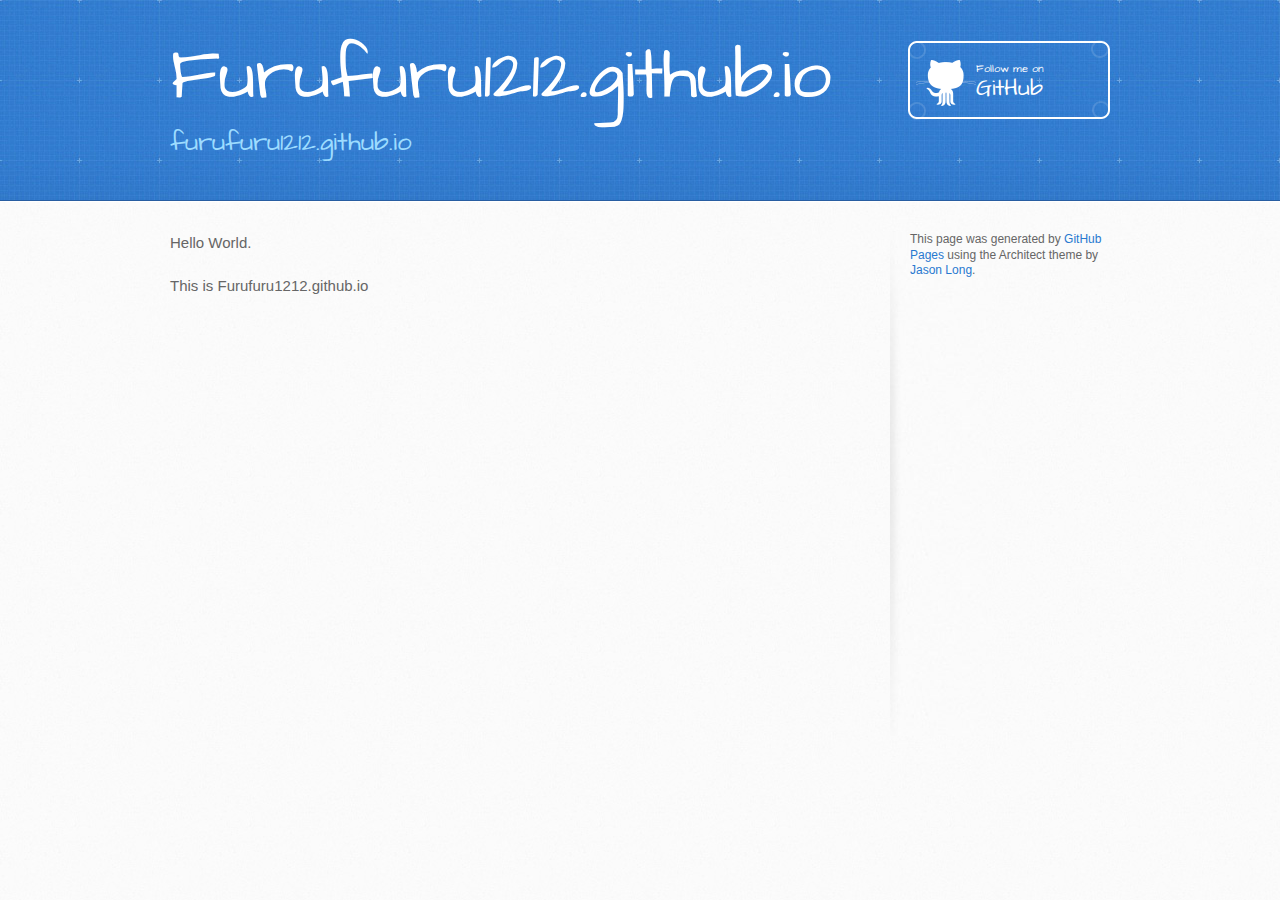
==== index.html @ 812ffca5 "Replace master branch with page content via GitHub" ====
<!DOCTYPE html>
<html>
  <head>
    <meta charset='utf-8'>
    <meta http-equiv="X-UA-Compatible" content="chrome=1">
    <meta name="viewport" content="width=device-width, initial-scale=1, maximum-scale=1">
    <link href='https://fonts.googleapis.com/css?family=Architects+Daughter' rel='stylesheet' type='text/css'>
    <link rel="stylesheet" type="text/css" href="stylesheets/stylesheet.css" media="screen" />
    <link rel="stylesheet" type="text/css" href="stylesheets/pygment_trac.css" media="screen" />
    <link rel="stylesheet" type="text/css" href="stylesheets/print.css" media="print" />

    <!--[if lt IE 9]>
    <script src="//html5shiv.googlecode.com/svn/trunk/html5.js"></script>
    <![endif]-->

    <title>Furufuru1212.github.io by furufuru1212</title>
  </head>

  <body>
    <header>
      <div class="inner">
        <h1>Furufuru1212.github.io</h1>
        <h2>furufuru1212.github.io</h2>
        <a href="https://github.com/furufuru1212" class="button"><small>Follow me on</small>GitHub</a>
      </div>
    </header>

    <div id="content-wrapper">
      <div class="inner clearfix">
        <section id="main-content">
          <p>Hello World.</p>

<p>This is <strong>Furufuru1212.github.io</strong></p>
        </section>

        <aside id="sidebar">


          <p>This page was generated by <a href="pages.github.com">GitHub Pages</a> using the Architect theme by <a href="http://twitter.com/jasonlong">Jason Long</a>.</p>
        </aside>
      </div>
    </div>

  
  </body>
</html>
---- stylesheets/stylesheet.css ----
/* http://meyerweb.com/eric/tools/css/reset/ 
   v2.0 | 20110126
   License: none (public domain)
*/
html, body, div, span, applet, object, iframe,
h1, h2, h3, h4, h5, h6, p, blockquote, pre,
a, abbr, acronym, address, big, cite, code,
del, dfn, em, img, ins, kbd, q, s, samp,
small, strike, strong, sub, sup, tt, var,
b, u, i, center,
dl, dt, dd, ol, ul, li,
fieldset, form, label, legend,
table, caption, tbody, tfoot, thead, tr, th, td,
article, aside, canvas, details, embed, 
figure, figcaption, footer, header, hgroup, 
menu, nav, output, ruby, section, summary,
time, mark, audio, video {
	margin: 0;
	padding: 0;
	border: 0;
	font-size: 100%;
	font: inherit;
	vertical-align: baseline;
}
/* HTML5 display-role reset for older browsers */
article, aside, details, figcaption, figure, 
footer, header, hgroup, menu, nav, section {
	display: block;
}
body {
	line-height: 1;
}
ol, ul {
	list-style: none;
}
blockquote, q {
	quotes: none;
}
blockquote:before, blockquote:after,
q:before, q:after {
	content: '';
	content: none;
}
table {
	border-collapse: collapse;
	border-spacing: 0;
}

/* LAYOUT STYLES */
body {
  font-size: 15px;
  line-height: 1.5; 
  background: #fafafa url(../images/body-bg.jpg) 0 0 repeat;
  font-family: 'Helvetica Neue', Helvetica, Arial, serif;
  font-weight: 400;
  color: #666;
}

a {
  color: #2879d0;
}
a:hover {
  color: #2268b2;
}

header {
  padding-top: 40px;
  padding-bottom: 40px;
  font-family: 'Architects Daughter', 'Helvetica Neue', Helvetica, Arial, serif; 
  background: #2e7bcf url(../images/header-bg.jpg) 0 0 repeat-x;
  border-bottom: solid 1px #275da1;
}

header h1 {
  letter-spacing: -1px;
  font-size: 72px;
  color: #fff;
  line-height: 1;
  margin-bottom: 0.2em;
  width: 540px;
}

header h2 {
  font-size: 26px;
  color: #9ddcff;
  font-weight: normal;
  line-height: 1.3;
  width: 540px;
  letter-spacing: 0;
}

.inner {
  position: relative;
  width: 940px;
  margin: 0 auto;
}

#content-wrapper {
  border-top: solid 1px #fff;
  padding-top: 30px;
}

#main-content {
  width: 690px;
  float: left;
}

#main-content img {
  max-width: 100%;
}

aside#sidebar {
  width: 200px;
  padding-left: 20px;
  min-height: 504px;
  float: right;
  background: transparent url(../images/sidebar-bg.jpg) 0 0 no-repeat;
  font-size: 12px;
  line-height: 1.3;
}

aside#sidebar p.repo-owner,
aside#sidebar p.repo-owner a {
  font-weight: bold;
}

#downloads {
  margin-bottom: 40px;
}

a.button {
  width: 134px;
  height: 58px;
  line-height: 1.2;
  font-size: 23px;
  color: #fff;
  padding-left: 68px;
  padding-top: 22px;
  font-family: 'Architects Daughter', 'Helvetica Neue', Helvetica, Arial, serif; 
}
a.button small {
  display: block;
  font-size: 11px;
}
header a.button {
  position: absolute;
  right: 0;
  top: 0;
  background: transparent url(../images/github-button.png) 0 0 no-repeat;
}
aside a.button {
  width: 138px;
  padding-left: 64px;
  display: block;
  background: transparent url(../images/download-button.png) 0 0 no-repeat;
  margin-bottom: 20px;
  font-size: 21px;
}

code, pre {
  font-family: Monaco, "Bitstream Vera Sans Mono", "Lucida Console", Terminal, monospace;
  color: #222;
  margin-bottom: 30px;
  font-size: 13px;
}

code {
  background-color: #f2f8fc;
  border: solid 1px #dbe7f3;
  padding: 0 3px;
}

pre {
  padding: 20px;
  background: #fff;
  text-shadow: none;
  overflow: auto;
  border: solid 1px #f2f2f2;
}
pre code {
  color: #2879d0;
  background-color: #fff;
  border: none;
  padding: 0;
}

ul, ol, dl {
  margin-bottom: 20px;
}


/* COMMON STYLES */

hr {
  height: 1px;
  line-height: 1px;
  margin-top: 1em;
  padding-bottom: 1em;
  border: none;
  background: transparent url('../images/hr.png') 0 0 no-repeat;
}

table {
  width: 100%;
  border: 1px solid #ebebeb;
}

th {
  font-weight: 500;
}

td {
  border: 1px solid #ebebeb;
  text-align: center; 
  font-weight: 300;
}

form {
  background: #f2f2f2;
  padding: 20px;
  
}


/* GENERAL ELEMENT TYPE STYLES */

#main-content h1 {
  font-family: 'Architects Daughter', 'Helvetica Neue', Helvetica, Arial, serif; 
  font-size: 2.8em;
  letter-spacing: -1px;
  color: #474747;
} 

#main-content h1:before {
  content: "/";
  color: #9ddcff;
  padding-right: 0.3em;
  margin-left: -0.9em;
}

#main-content h2 {
  font-family: 'Architects Daughter', 'Helvetica Neue', Helvetica, Arial, serif; 
  font-size: 22px;
  font-weight: bold;
  margin-bottom: 8px;
  color: #474747;
} 
#main-content h2:before {
  content: "//";
  color: #9ddcff;
  padding-right: 0.3em;
  margin-left: -1.5em;
}

#main-content h3 {
  font-family: 'Architects Daughter', 'Helvetica Neue', Helvetica, Arial, serif; 
  font-size: 18px;
  font-weight: bold;
  margin-top: 24px;
  margin-bottom: 8px;
  color: #474747;
} 
 
#main-content h3:before {
  content: "///";
  color: #9ddcff;
  padding-right: 0.3em;
  margin-left: -2em;
}

#main-content h4 {
  font-family: 'Architects Daughter', 'Helvetica Neue', Helvetica, Arial, serif; 
  font-size: 15px;
  font-weight: bold;
  color: #474747;
} 

h4:before {
  content: "////";
  color: #9ddcff;
  padding-right: 0.3em;
  margin-left: -2.8em;
}

#main-content h5 {
  font-family: 'Architects Daughter', 'Helvetica Neue', Helvetica, Arial, serif; 
  font-size: 14px;
  color: #474747;
} 
h5:before {
  content: "/////";
  color: #9ddcff;
  padding-right: 0.3em;
  margin-left: -3.2em;
}

#main-content h6 {
  font-family: 'Architects Daughter', 'Helvetica Neue', Helvetica, Arial, serif; 
  font-size: .8em;
  color: #474747;
} 
h6:before {
  content: "//////";
  color: #9ddcff;
  padding-right: 0.3em;
  margin-left: -3.7em;
}

p {
  margin-bottom: 20px;
}
 
a {
  text-decoration: none;
}

p a {
  font-weight: 400;
}

blockquote {
  font-size: 1.6em;
  border-left: 10px solid #e9e9e9;
  margin-bottom: 20px;
  padding: 0 0 0 30px;
}

ul li {
  list-style: disc inside;
  padding-left: 20px;
}

ol li {
  list-style: decimal inside;
  padding-left: 3px;
}

dl dd {
  font-style: italic;
  font-weight: 100;
}

footer {
  background: transparent url('../images/hr.png') 0 0 no-repeat;
  margin-top: 40px;
  padding-top: 20px;
  padding-bottom: 30px;
  font-size: 13px;
  color: #aaa;
}

footer a {
  color: #666;
}
footer a:hover {
  color: #444;
}

/* MISC */
.clearfix:after {
  clear: both;
  content: '.';
  display: block;
  visibility: hidden;
  height: 0;
}

.clearfix {display: inline-block;}
* html .clearfix {height: 1%;}
.clearfix {display: block;}

/* #Media Queries
================================================== */

/* Smaller than standard 960 (devices and browsers) */
@media only screen and (max-width: 959px) {}

/* Tablet Portrait size to standard 960 (devices and browsers) */
@media only screen and (min-width: 768px) and (max-width: 959px) {
  .inner {
    width: 740px;
  }
  header h1, header h2 {
    width: 340px;
  }
  header h1 {
    font-size: 60px;
  }
  header h2 {
    font-size: 30px;
  }
  #main-content {
    width: 490px;
  }
  #main-content h1:before,
  #main-content h2:before,
  #main-content h3:before,
  #main-content h4:before,
  #main-content h5:before,
  #main-content h6:before {
    content: none;
    padding-right: 0;
    margin-left: 0;
  }
}

/* All Mobile Sizes (devices and browser) */
@media only screen and (max-width: 767px) {
  .inner {
    width: 93%;
  }
  header {
    padding: 20px 0;
  }
  header .inner {
    position: relative;
  }
  header h1, header h2 {
    width: 100%;
  }
  header h1 {
    font-size: 48px;
  }
  header h2 {
    font-size: 24px;
  }
  header a.button {
    background-image: none;
    width: auto;
    height: auto;
    display: inline-block;
    margin-top: 15px;
    padding: 5px 10px;
    position: relative;
    text-align: center;
    font-size: 13px;
    line-height: 1;
    background-color: #9ddcff;
    color: #2879d0;
    -moz-border-radius: 5px;
    -webkit-border-radius: 5px;                     
    border-radius: 5px;    
  }
  header a.button small {
    font-size: 13px;
    display: inline;
  }
  #main-content,
  aside#sidebar {
    float: none;
    width: 100% ! important;
  }
  aside#sidebar {
    background-image: none;
    margin-top: 20px;
    border-top: solid 1px #ddd;
    padding: 20px 0;
    min-height: 0;
  }
  aside#sidebar a.button {
    display: none;
  }
  #main-content h1:before,
  #main-content h2:before,
  #main-content h3:before,
  #main-content h4:before,
  #main-content h5:before,
  #main-content h6:before {
    content: none;
    padding-right: 0;
    margin-left: 0;
  }
}

/* Mobile Landscape Size to Tablet Portrait (devices and browsers) */
@media only screen and (min-width: 480px) and (max-width: 767px) {}

/* Mobile Portrait Size to Mobile Landscape Size (devices and browsers) */
@media only screen and (max-width: 479px) {}
---- stylesheets/pygment_trac.css ----
.highlight  { background: #ffffff; }
.highlight .c { color: #999988; font-style: italic } /* Comment */
.highlight .err { color: #a61717; background-color: #e3d2d2 } /* Error */
.highlight .k { font-weight: bold } /* Keyword */
.highlight .o { font-weight: bold } /* Operator */
.highlight .cm { color: #999988; font-style: italic } /* Comment.Multiline */
.highlight .cp { color: #999999; font-weight: bold } /* Comment.Preproc */
.highlight .c1 { color: #999988; font-style: italic } /* Comment.Single */
.highlight .cs { color: #999999; font-weight: bold; font-style: italic } /* Comment.Special */
.highlight .gd { color: #000000; background-color: #ffdddd } /* Generic.Deleted */
.highlight .gd .x { color: #000000; background-color: #ffaaaa } /* Generic.Deleted.Specific */
.highlight .ge { font-style: italic } /* Generic.Emph */
.highlight .gr { color: #aa0000 } /* Generic.Error */
.highlight .gh { color: #999999 } /* Generic.Heading */
.highlight .gi { color: #000000; background-color: #ddffdd } /* Generic.Inserted */
.highlight .gi .x { color: #000000; background-color: #aaffaa } /* Generic.Inserted.Specific */
.highlight .go { color: #888888 } /* Generic.Output */
.highlight .gp { color: #555555 } /* Generic.Prompt */
.highlight .gs { font-weight: bold } /* Generic.Strong */
.highlight .gu { color: #800080; font-weight: bold; } /* Generic.Subheading */
.highlight .gt { color: #aa0000 } /* Generic.Traceback */
.highlight .kc { font-weight: bold } /* Keyword.Constant */
.highlight .kd { font-weight: bold } /* Keyword.Declaration */
.highlight .kn { font-weight: bold } /* Keyword.Namespace */
.highlight .kp { font-weight: bold } /* Keyword.Pseudo */
.highlight .kr { font-weight: bold } /* Keyword.Reserved */
.highlight .kt { color: #445588; font-weight: bold } /* Keyword.Type */
.highlight .m { color: #009999 } /* Literal.Number */
.highlight .s { color: #d14 } /* Literal.String */
.highlight .na { color: #008080 } /* Name.Attribute */
.highlight .nb { color: #0086B3 } /* Name.Builtin */
.highlight .nc { color: #445588; font-weight: bold } /* Name.Class */
.highlight .no { color: #008080 } /* Name.Constant */
.highlight .ni { color: #800080 } /* Name.Entity */
.highlight .ne { color: #990000; font-weight: bold } /* Name.Exception */
.highlight .nf { color: #990000; font-weight: bold } /* Name.Function */
.highlight .nn { color: #555555 } /* Name.Namespace */
.highlight .nt { color: #000080 } /* Name.Tag */
.highlight .nv { color: #008080 } /* Name.Variable */
.highlight .ow { font-weight: bold } /* Operator.Word */
.highlight .w { color: #bbbbbb } /* Text.Whitespace */
.highlight .mf { color: #009999 } /* Literal.Number.Float */
.highlight .mh { color: #009999 } /* Literal.Number.Hex */
.highlight .mi { color: #009999 } /* Literal.Number.Integer */
.highlight .mo { color: #009999 } /* Literal.Number.Oct */
.highlight .sb { color: #d14 } /* Literal.String.Backtick */
.highlight .sc { color: #d14 } /* Literal.String.Char */
.highlight .sd { color: #d14 } /* Literal.String.Doc */
.highlight .s2 { color: #d14 } /* Literal.String.Double */
.highlight .se { color: #d14 } /* Literal.String.Escape */
.highlight .sh { color: #d14 } /* Literal.String.Heredoc */
.highlight .si { color: #d14 } /* Literal.String.Interpol */
.highlight .sx { color: #d14 } /* Literal.String.Other */
.highlight .sr { color: #009926 } /* Literal.String.Regex */
.highlight .s1 { color: #d14 } /* Literal.String.Single */
.highlight .ss { color: #990073 } /* Literal.String.Symbol */
.highlight .bp { color: #999999 } /* Name.Builtin.Pseudo */
.highlight .vc { color: #008080 } /* Name.Variable.Class */
.highlight .vg { color: #008080 } /* Name.Variable.Global */
.highlight .vi { color: #008080 } /* Name.Variable.Instance */
.highlight .il { color: #009999 } /* Literal.Number.Integer.Long */

.type-csharp .highlight .k { color: #0000FF }
.type-csharp .highlight .kt { color: #0000FF }
.type-csharp .highlight .nf { color: #000000; font-weight: normal }
.type-csharp .highlight .nc { color: #2B91AF }
.type-csharp .highlight .nn { color: #000000 }
.type-csharp .highlight .s { color: #A31515 }
.type-csharp .highlight .sc { color: #A31515 }
---- stylesheets/print.css ----
html, body, div, span, applet, object, iframe,
h1, h2, h3, h4, h5, h6, p, blockquote, pre,
a, abbr, acronym, address, big, cite, code,
del, dfn, em, img, ins, kbd, q, s, samp,
small, strike, strong, sub, sup, tt, var,
b, u, i, center,
dl, dt, dd, ol, ul, li,
fieldset, form, label, legend,
table, caption, tbody, tfoot, thead, tr, th, td,
article, aside, canvas, details, embed, 
figure, figcaption, footer, header, hgroup, 
menu, nav, output, ruby, section, summary,
time, mark, audio, video {
  margin: 0;
  padding: 0;
  border: 0;
  font-size: 100%;
  font: inherit;
  vertical-align: baseline;
}
/* HTML5 display-role reset for older browsers */
article, aside, details, figcaption, figure, 
footer, header, hgroup, menu, nav, section {
  display: block;
}
body {
  line-height: 1;
}
ol, ul {
  list-style: none;
}
blockquote, q {
  quotes: none;
}
blockquote:before, blockquote:after,
q:before, q:after {
  content: '';
  content: none;
}
table {
  border-collapse: collapse;
  border-spacing: 0;
}
body {
  font-size: 13px;
  line-height: 1.5; 
  font-family: 'Helvetica Neue', Helvetica, Arial, serif;
  color: #000;
}

a {
  color: #d5000d;
  font-weight: bold;
}

header {
  padding-top: 35px;
  padding-bottom: 10px;
}

header h1 {
  font-weight: bold;
  letter-spacing: -1px;
  font-size: 48px;
  color: #303030;
  line-height: 1.2;
}

header h2 {
  letter-spacing: -1px;
  font-size: 24px;
  color: #aaa;
  font-weight: normal;
  line-height: 1.3;
}
#downloads {
  display: none;
}
#main_content {
  padding-top: 20px;
}

code, pre {
  font-family: Monaco, "Bitstream Vera Sans Mono", "Lucida Console", Terminal;
  color: #222;
  margin-bottom: 30px;
  font-size: 12px;
}

code {
  padding: 0 3px;
}

pre {
  border: solid 1px #ddd;
  padding: 20px;
  overflow: auto;
}
pre code {
  padding: 0;
}

ul, ol, dl {
  margin-bottom: 20px;
}


/* COMMON STYLES */

table {
  width: 100%;
  border: 1px solid #ebebeb;
}

th {
  font-weight: 500;
}

td {
  border: 1px solid #ebebeb;
  text-align: center; 
  font-weight: 300;
}

form {
  background: #f2f2f2;
  padding: 20px;
  
}


/* GENERAL ELEMENT TYPE STYLES */

h1 {
  font-size: 2.8em;
} 

h2 {
  font-size: 22px;
  font-weight: bold;
  color: #303030;
  margin-bottom: 8px;
} 

h3 {
  color: #d5000d;
  font-size: 18px;
  font-weight: bold;
  margin-bottom: 8px;
} 
 
h4 {
  font-size: 16px;
  color: #303030;
  font-weight: bold;
} 

h5 {
  font-size: 1em;
  color: #303030;
} 

h6 {
  font-size: .8em;
  color: #303030;
} 

p {
  font-weight: 300;
  margin-bottom: 20px;
}
 
a {
  text-decoration: none;
}

p a {
  font-weight: 400;
}

blockquote {
  font-size: 1.6em;
  border-left: 10px solid #e9e9e9;
  margin-bottom: 20px;
  padding: 0 0 0 30px;
}

ul li {
  list-style: disc inside;
  padding-left: 20px;
}

ol li {
  list-style: decimal inside;
  padding-left: 3px;
}

dl dd {
  font-style: italic;
  font-weight: 100;
}

footer {
  margin-top: 40px;
  padding-top: 20px;
  padding-bottom: 30px;
  font-size: 13px;
  color: #aaa;
}

footer a {
  color: #666;
}

/* MISC */
.clearfix:after {
  clear: both;
  content: '.';
  display: block;
  visibility: hidden;
  height: 0;
}

.clearfix {display: inline-block;}
* html .clearfix {height: 1%;}
.clearfix {display: block;}
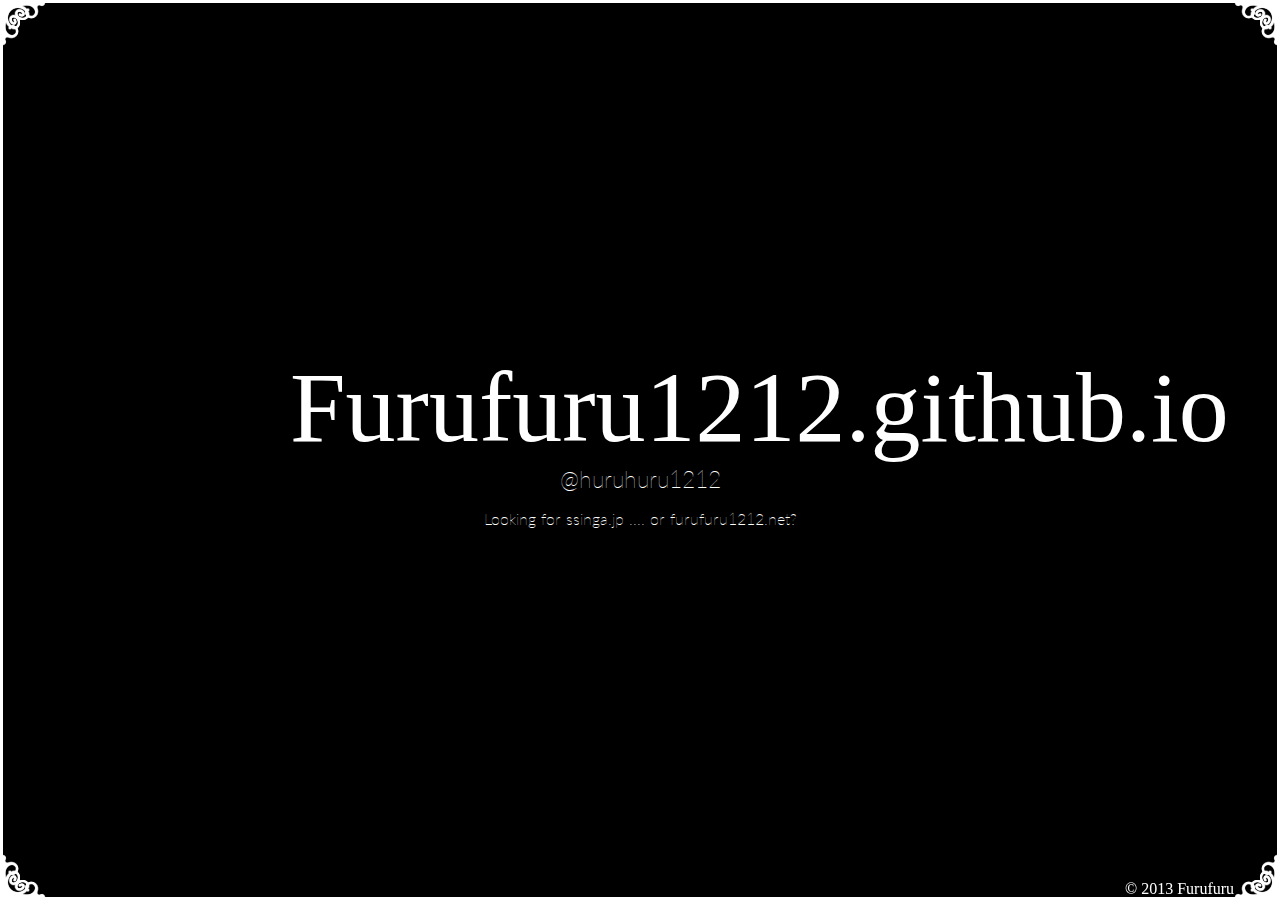
==== commit f02cac06: "new page" ====
--- a/index.html
+++ b/index.html
@@ -1,46 +1,25 @@
 <!DOCTYPE html>
-<html>
-  <head>
-    <meta charset='utf-8'>
-    <meta http-equiv="X-UA-Compatible" content="chrome=1">
-    <meta name="viewport" content="width=device-width, initial-scale=1, maximum-scale=1">
-    <link href='https://fonts.googleapis.com/css?family=Architects+Daughter' rel='stylesheet' type='text/css'>
-    <link rel="stylesheet" type="text/css" href="stylesheets/stylesheet.css" media="screen" />
-    <link rel="stylesheet" type="text/css" href="stylesheets/pygment_trac.css" media="screen" />
-    <link rel="stylesheet" type="text/css" href="stylesheets/print.css" media="print" />
-
-    <!--[if lt IE 9]>
-    <script src="//html5shiv.googlecode.com/svn/trunk/html5.js"></script>
-    <![endif]-->
-
-    <title>Furufuru1212.github.io by furufuru1212</title>
-  </head>
-
-  <body>
-    <header>
-      <div class="inner">
-        <h1>Furufuru1212.github.io</h1>
-        <h2>furufuru1212.github.io</h2>
-        <a href="https://github.com/furufuru1212" class="button"><small>Follow me on</small>GitHub</a>
-      </div>
-    </header>
-
-    <div id="content-wrapper">
-      <div class="inner clearfix">
-        <section id="main-content">
-          <p>Hello World.</p>
-
-<p>This is <strong>Furufuru1212.github.io</strong></p>
-        </section>
-
-        <aside id="sidebar">
-
-
-          <p>This page was generated by <a href="pages.github.com">GitHub Pages</a> using the Architect theme by <a href="http://twitter.com/jasonlong">Jason Long</a>.</p>
-        </aside>
-      </div>
-    </div>
-
-  
-  </body>
+<html lang="ja">
+<head>
+	<title>furufuru1212.github.io</title>
+	<link href="style.css" rel="stylesheet">
+	<script src="https://use.edgefonts.net/alex-brush.js"></script>
+	<script src="https://use.edgefonts.net/tangerine.js"></script>
+	<meta charset="utf-8">
+	<meta name="robots" content="">
+	<meta name="description" content="This is furufuru1212.github.io">
+	<meta name="keywords" content="furufuru">
+	<!--[if lt IE 10]><script src="http://html5shim.googlecode.com/svn/trunk/html5.js"></script><![endif]-->
+</head>
+<body>
+	<div class="loop migishita"></div><div class="loop"></div><div class="loop hidarishita"></div><div class="loop hidariue"></div>
+	<main>
+		<div id="text">
+		<h1 id="title">Furufuru1212.github.io</h1>
+		<p><a href="https://twitter.com/huruhuru1212">@huruhuru1212</a></p>
+		<p class="ssinga">Looking for <a href="http://ssinga.jp/">ssinga.jp</a> .... or <a href="http://furufuru1212.net">furufuru1212.net</a>?</p>
+		</div>
+		<footer><p class="copy">© 2013 Furufuru</p></footer>
+	</main>
+</body>
 </html>--- a/style.css
+++ b/style.css
@@ -0,0 +1,198 @@
+@import url(https://fonts.googleapis.com/css?family=Allura);
+@import url(https://fonts.googleapis.com/css?family=Lato:100);
+
+::selection {
+background: rgba(255,255,255,0.6);
+color:#000;
+}
+
+::-moz-selection {
+background: rgba(255,255,255,0.6);
+color:#000;
+}
+
+*{
+	margin: 0;
+	padding: 0;
+}
+
+body{
+background: #000;
+}
+
+main{
+	position: absolute;
+	width: calc(100% - 6px);
+	height: calc(100% - 6px);
+	margin: 0 auto;
+	background: #000;
+	border: 3px solid #fff;
+}
+
+#text{
+	position: absolute;
+	width: 700px;
+	text-align: center;
+	top:50%;
+	margin-top: -100px;
+	left: 50%;
+	margin-left: -350px;
+}
+
+#text a{
+	color: #fff;
+	text-decoration: none;
+}
+
+#text a:hover {
+	text-decoration: underline;
+}
+
+#title{
+	font-size: 100px;
+	color: #fff;
+	/* text-shadow: 1px 1px 5px #fff,-1px -1px 5px #fff;
+	-webkit-mask-image: -webkit-gradient(linear, left top, left bottom, from(rgba(0,0,0,0.4)), to(rgba(0,0,0,1))); */
+}
+
+h1{
+	font-family: tangerine, cursive;
+	color: #fff;
+	font-weight: 100; 
+	font-size: 2.5em;
+}
+
+footer{
+	font-family: alex-brush, cursive;
+	font-size: 1em;
+	text-align: right;
+	position: fixed;
+	top: 100%;
+	margin-top: -20px;
+	left: 100%;
+	margin-left: -155px;
+}
+
+p{
+	font-family: 'Lato', sans-serif;
+	color: #fff;
+	font-weight: 100; 
+	font-size: 23px;
+}
+
+.copy{
+	color: #fff;
+	font-family: alex-brush, cursive;
+	font-size: 1em;
+}
+
+.loop{
+	background: url(loop.png);
+	width: 50px;
+	height: 50px;
+	position: fixed;
+	z-index: 2;
+}
+
+.migishita{
+	top: 100%;
+	margin-top: -50px;
+	-webkit-transform: rotate(-90deg);
+}
+
+.hidarishita{
+	top: 100%;
+	margin-top: -50px;
+	left: 100%;
+	margin-left: -50px;
+	-webkit-transform: rotate(180deg);
+}
+
+.hidariue{
+	left: 100%;
+	margin-left: -50px;
+	-webkit-transform: rotate(90deg);
+}
+
+#image{
+	position: fixed;
+	width: 200px;
+	height: 200px;
+	top: 50%;
+	left: 50%;
+	margin-top: -100px;
+	margin-left: -100px;
+	text-align: center;
+}
+
+
+
+
+#text{
+	-animation-name: fadein;
+	-animation-duration: 2s;
+	-animation-iteration-count: 1;
+	-webkit-animation-name: fadein;
+	-webkit-animation-duration: 2s;
+	-webkit-animation-iteration-count: 1;
+	-moz-animation-name: fadein;
+	-moz-animation-duration: 2s;
+	-moz-animation-iteration-count: 1;
+}
+
+@keyframes 'fadein'{
+	0%{opacity:0;}
+	100%{opacity: 1;}
+}
+
+@-webkit-keyframes 'fadein'{
+	0%{opacity:0;}
+	100%{opacity: 1;}
+}
+
+@-moz-keyframes 'fadein'{
+	0%{opacity:0;}
+	100%{opacity: 1;}
+}
+
+#border{
+	position: fixed;
+	width: calc(100% - 10px);
+	height: calc(100% - 10px);
+	border: 5px #fff solid;
+}
+
+.ssinga{
+	font-size: 1em;
+	padding-top: 1em;
+}
+
+.ssinga{
+	-animation-name: fadein2;
+	-animation-duration: 4s;
+	-animation-iteration-count: 1;
+	-webkit-animation-name: fadein2;
+	-webkit-animation-duration: 4s;
+	-webkit-animation-iteration-count: 1;
+	-moz-animation-name: fadein2;
+	-moz-animation-duration: 4s;
+	-moz-animation-iteration-count: 1;
+}
+
+@keyframes 'fadein2'{
+	0%{opacity:0;}
+	50%{opacity: 0}
+	100%{opacity: 1;}
+}
+
+@-webkit-keyframes 'fadein2'{
+	0%{opacity:0;}
+	50%{opacity: 0}
+	100%{opacity: 1;}
+}
+
+@-moz-keyframes 'fadein2'{
+	from{opacity:0;}
+	50%{opacity: 0}
+	to{opacity: 1;}
+}